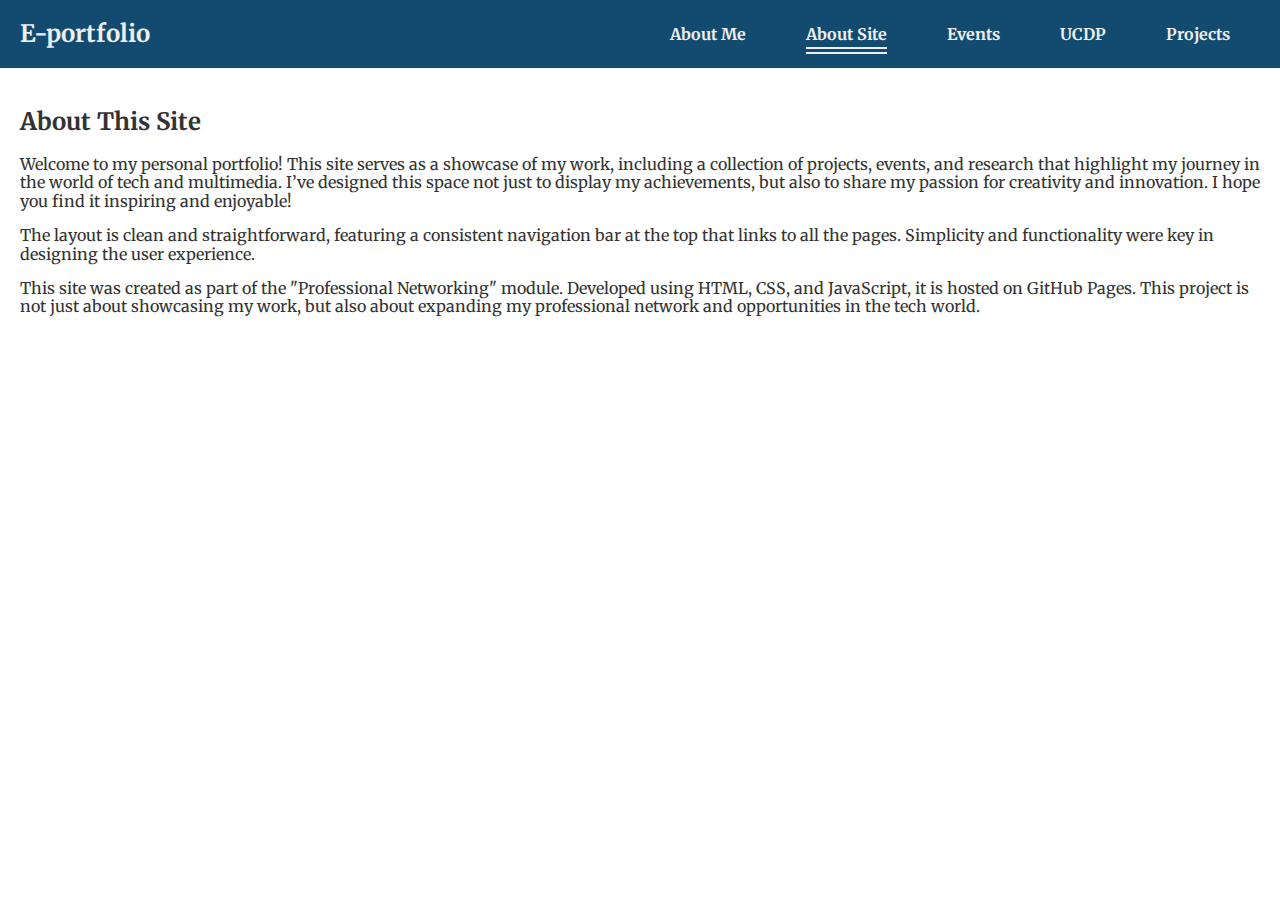
==== about-site.html @ 8e922898 "added about this site" ====
<!DOCTYPE html>
<html lang="en">
<head>
    <meta charset="UTF-8">
    <meta name="viewport" content="width=device-width, initial-scale=1.0">
    <title>E-portfolio</title>
    <link rel="stylesheet" href="css/normalize.css" />
    <link rel="stylesheet" href="css/screen.css" />
    <link rel="preconnect" href="https://fonts.googleapis.com">
    <link rel="preconnect" href="https://fonts.gstatic.com" crossorigin>
    <link href="https://fonts.googleapis.com/css2?family=Bebas+Neue&display=swap" rel="stylesheet">
    <link rel="preconnect" href="https://fonts.googleapis.com">
    <link rel="preconnect" href="https://fonts.gstatic.com" crossorigin>
    <link href="https://fonts.googleapis.com/css2?family=Bebas+Neue&family=Merriweather:ital,wght@0,300;0,400;0,700;0,900;1,300;1,400;1,700;1,900&display=swap" rel="stylesheet">
</head>
<body>
    <header>
        <div class="header-container">
            <h1 class="site-title">E-portfolio</h1>
            <nav>
                <ul>
                    <li><a href="about-me.html">About Me</a></li>
                    <li><a href="about-site.html" class="active">About Site</a></li>
                    <li><a href="events.html">Events</a></li>
                    <li><a href="ucdp.html">UCDP</a></li>
                    <li><a href="projects.html">Projects</a></li>
                </ul>
            </nav>
        </div>
    </header>

    <main>
        <div class="o-container">
            <section id="about-site">
                <h2>About This Site</h2>
                <p>Welcome to my personal portfolio! This site serves as a showcase of my work, including a collection of projects, events, and research that highlight my journey in the world of tech and multimedia. I’ve designed this space not just to display my achievements, but also to share my passion for creativity and innovation. I hope you find it inspiring and enjoyable!</p>
                <p>The layout is clean and straightforward, featuring a consistent navigation bar at the top that links to all the pages. Simplicity and functionality were key in designing the user experience.</p>
                <p>This site was created as part of the "Professional Networking" module. Developed using HTML, CSS, and JavaScript, it is hosted on GitHub Pages. This project is not just about showcasing my work, but also about expanding my professional network and opportunities in the tech world.</p>
            </section>
        </div>
    </main>
</body>
---- css/screen.css ----
/*------------------------------------*\
#Variables
\*------------------------------------*/
:root {
    --main-bg-color: #134B70;
    --main-text-color: #333;
    --accent-color: #508C9B;
    --light-color: #EEEEEE;
    --merriweather-regular: "Merriweather", serif;
}

/*------------------------------------*\
#FONTS
\*------------------------------------*/
.merriweather-regular-italic {
    font-family: "Merriweather", serif;
    font-weight: 400;
    font-style: italic;
}

.merriweather-bold-italic {
    font-family: "Merriweather", serif;
    font-weight: 700;
    font-style: italic;
}

.merriweather-black-italic {
    font-family: "Merriweather", serif;
    font-weight: 900;
    font-style: italic;
}

/*------------------------------------*\
#GENERIC
\*------------------------------------*/
body {
    font-family: var(--merriweather-regular);
    color: var(--main-text-color);
    margin: 0;
    padding: 0;
    font-size: 16px; /* Set regular text to 16px */
}

header {
    background-color: var(--main-bg-color);
    padding: 20px 0;
}

.header-container {
    display: flex;
    justify-content: space-between;
    align-items: center;
    padding: 0 20px;
}

.site-title {
    color: var(--light-color);
    font-size: 24px;
    margin: 0;
}

nav ul {
    list-style-type: none;
    margin: 0;
    padding: 0;
    display: flex;
}

nav ul li {
    margin: 0 30px;
}

nav ul li a {
    color: var(--light-color);
    text-decoration: none;
    font-size: 16px;
    font-weight: bold;
    position: relative;
}

nav ul li a:hover,
nav ul li a.active {
    text-decoration: none;
}

nav ul li a.active::after,
nav ul li a:hover::after {
    content: '';
    position: absolute;
    left: 0;
    right: 0;
    bottom: -5px;
    height: 2px;
    background-color: var(--light-color);
}

nav ul li a.active::before,
nav ul li a:hover::before {
    content: '';
    position: absolute;
    left: 0;
    right: 0;
    bottom: -10px;
    height: 2px;
    background-color: var(--light-color);
}

main {
    padding: 20px;
}

h1, h2, h3, h4, h5, h6 {
    font-family: var(--bebas-neue-regular);
    color: var(--main-text-color);
}

/*------------------------------------*\
#OBJECTS
\*------------------------------------*/
.o-container {
    margin-left: auto;
    margin-right: auto;
    max-width: 78em; /* 78 * 16px = 11248 */
    width: 100%;
}

/*------------------------------------*\
#COMPONENTS
\*------------------------------------*/
.c-about{
    display: flex;
    justify-content: space-between;
    align-items: center;
    gap: 24px;
}
.c-about__image {
    border-radius: 50%;
    width: 150px;
    height: 150px;
    object-fit: cover;
}

/*------------------------------------*\
#UTILITIES
\*------------------------------------*/
/*------------------------------------*\
#MEDIA
\*------------------------------------*/
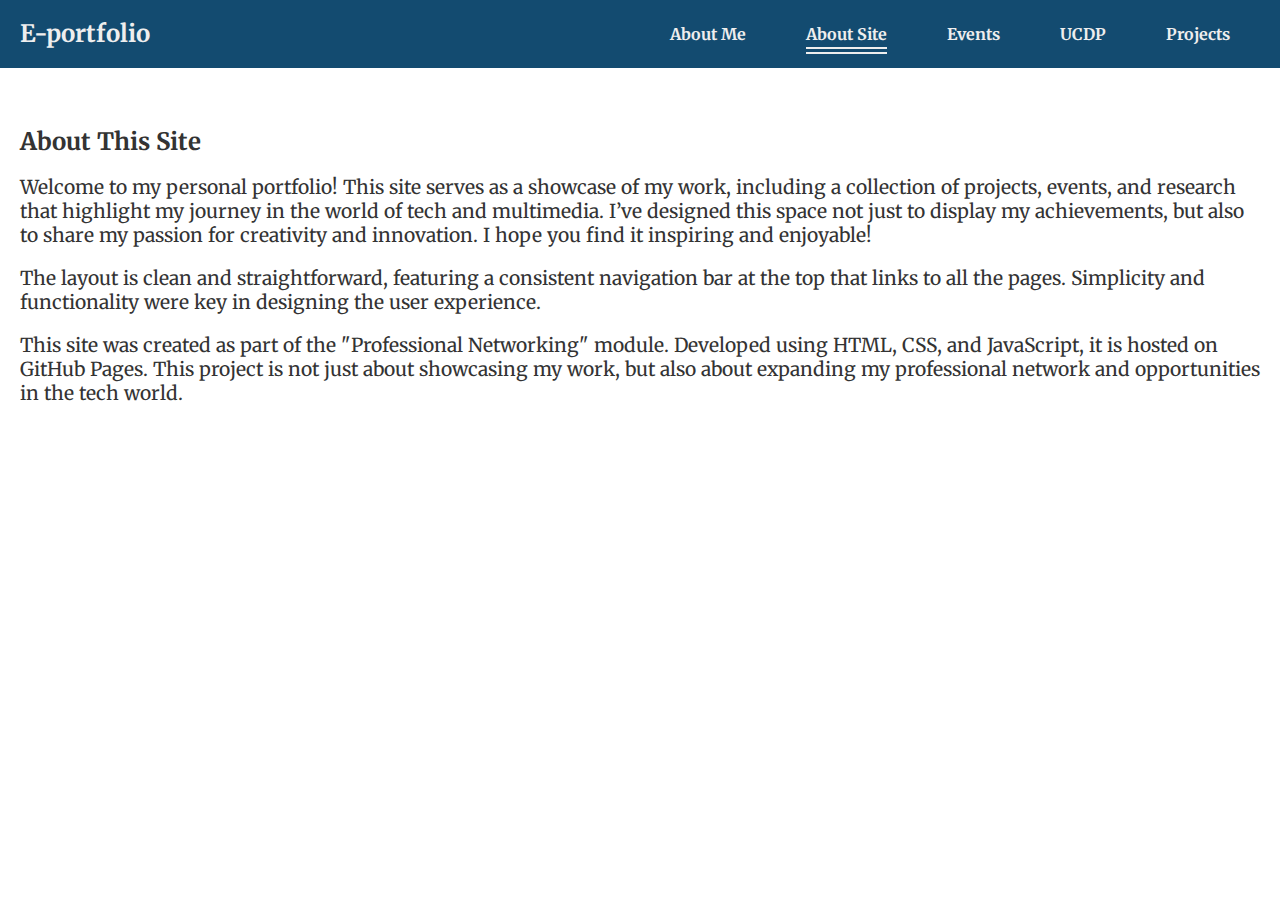
==== commit 741d85bf: "Added events Page" ====
--- a/about-site.html
+++ b/about-site.html
@@ -1,42 +1,68 @@
 <!DOCTYPE html>
 <html lang="en">
-<head>
-    <meta charset="UTF-8">
-    <meta name="viewport" content="width=device-width, initial-scale=1.0">
+  <head>
+    <meta charset="UTF-8" />
+    <meta name="viewport" content="width=device-width, initial-scale=1.0" />
     <title>E-portfolio</title>
     <link rel="stylesheet" href="css/normalize.css" />
     <link rel="stylesheet" href="css/screen.css" />
-    <link rel="preconnect" href="https://fonts.googleapis.com">
-    <link rel="preconnect" href="https://fonts.gstatic.com" crossorigin>
-    <link href="https://fonts.googleapis.com/css2?family=Bebas+Neue&display=swap" rel="stylesheet">
-    <link rel="preconnect" href="https://fonts.googleapis.com">
-    <link rel="preconnect" href="https://fonts.gstatic.com" crossorigin>
-    <link href="https://fonts.googleapis.com/css2?family=Bebas+Neue&family=Merriweather:ital,wght@0,300;0,400;0,700;0,900;1,300;1,400;1,700;1,900&display=swap" rel="stylesheet">
-</head>
-<body>
+    <link rel="preconnect" href="https://fonts.googleapis.com" />
+    <link rel="preconnect" href="https://fonts.gstatic.com" crossorigin />
+    <link
+      href="https://fonts.googleapis.com/css2?family=Bebas+Neue&display=swap"
+      rel="stylesheet"
+    />
+    <link rel="preconnect" href="https://fonts.googleapis.com" />
+    <link rel="preconnect" href="https://fonts.gstatic.com" crossorigin />
+    <link
+      href="https://fonts.googleapis.com/css2?family=Bebas+Neue&family=Merriweather:ital,wght@0,300;0,400;0,700;0,900;1,300;1,400;1,700;1,900&display=swap"
+      rel="stylesheet"
+    />
+  </head>
+  <body>
     <header>
-        <div class="header-container">
-            <h1 class="site-title">E-portfolio</h1>
-            <nav>
-                <ul>
-                    <li><a href="about-me.html">About Me</a></li>
-                    <li><a href="about-site.html" class="active">About Site</a></li>
-                    <li><a href="events.html">Events</a></li>
-                    <li><a href="ucdp.html">UCDP</a></li>
-                    <li><a href="projects.html">Projects</a></li>
-                </ul>
-            </nav>
-        </div>
+      <div class="header-container">
+        <h1 class="site-title">E-portfolio</h1>
+        <nav>
+          <ul>
+            <li><a href="about-me.html">About Me</a></li>
+            <li><a href="about-site.html" class="active">About Site</a></li>
+            <li><a href="events.html">Events</a></li>
+            <li><a href="ucdp.html">UCDP</a></li>
+            <li><a href="projects.html">Projects</a></li>
+          </ul>
+        </nav>
+      </div>
     </header>
 
     <main>
-        <div class="o-container">
-            <section id="about-site">
-                <h2>About This Site</h2>
-                <p>Welcome to my personal portfolio! This site serves as a showcase of my work, including a collection of projects, events, and research that highlight my journey in the world of tech and multimedia. I’ve designed this space not just to display my achievements, but also to share my passion for creativity and innovation. I hope you find it inspiring and enjoyable!</p>
-                <p>The layout is clean and straightforward, featuring a consistent navigation bar at the top that links to all the pages. Simplicity and functionality were key in designing the user experience.</p>
-                <p>This site was created as part of the "Professional Networking" module. Developed using HTML, CSS, and JavaScript, it is hosted on GitHub Pages. This project is not just about showcasing my work, but also about expanding my professional network and opportunities in the tech world.</p>
-            </section>
-        </div>
+      <div class="o-container">
+        <section id="about-site">
+          <h2>About This Site</h2>
+          <div class="c-card__text">
+            <p>
+              Welcome to my personal portfolio! This site serves as a showcase
+              of my work, including a collection of projects, events, and
+              research that highlight my journey in the world of tech and
+              multimedia. I’ve designed this space not just to display my
+              achievements, but also to share my passion for creativity and
+              innovation. I hope you find it inspiring and enjoyable!
+            </p>
+            <p>
+              The layout is clean and straightforward, featuring a consistent
+              navigation bar at the top that links to all the pages. Simplicity
+              and functionality were key in designing the user experience.
+            </p>
+            <p>
+              This site was created as part of the "Professional Networking"
+              module. Developed using HTML, CSS, and JavaScript, it is hosted on
+              GitHub Pages. This project is not just about showcasing my work,
+              but also about expanding my professional network and opportunities
+              in the tech world.
+            </p>
+          </div>
+        </section>
+      </div>
     </main>
-</body>+  </body>
+</html>
--- a/css/screen.css
+++ b/css/screen.css
@@ -112,6 +112,7 @@
 h1, h2, h3, h4, h5, h6 {
     font-family: var(--bebas-neue-regular);
     color: var(--main-text-color);
+    margin-top: 40px;
 }
 
 /*------------------------------------*\
@@ -127,17 +128,51 @@
 /*------------------------------------*\
 #COMPONENTS
 \*------------------------------------*/
-.c-about{
+.c-about {
     display: flex;
     justify-content: space-between;
     align-items: center;
     gap: 24px;
 }
+
 .c-about__image {
     border-radius: 50%;
     width: 150px;
     height: 150px;
     object-fit: cover;
+}
+
+.c-card {
+    display: flex;
+    justify-content: space-between;
+    align-items: stretch; /* Ensure both elements stretch to the same height */
+    gap: 32px;
+    margin-top: 32px;
+    margin-bottom: 64px;
+}
+
+.c-card__video {
+    flex: 1;
+    height: 100%;
+}
+
+.c-card__video iframe {
+    width: 100%;
+    height: 100%;
+    object-fit: cover; /* Maintain aspect ratio */
+    flex-grow: 1;
+}
+.c-card__image{
+    flex: 1;
+    width: 150px;
+    height: 100%;
+    object-fit: cover;
+}
+
+.c-card__text {
+    flex: 1;
+    font-size: larger;
+    line-height: 24px;
 }
 
 /*------------------------------------*\
